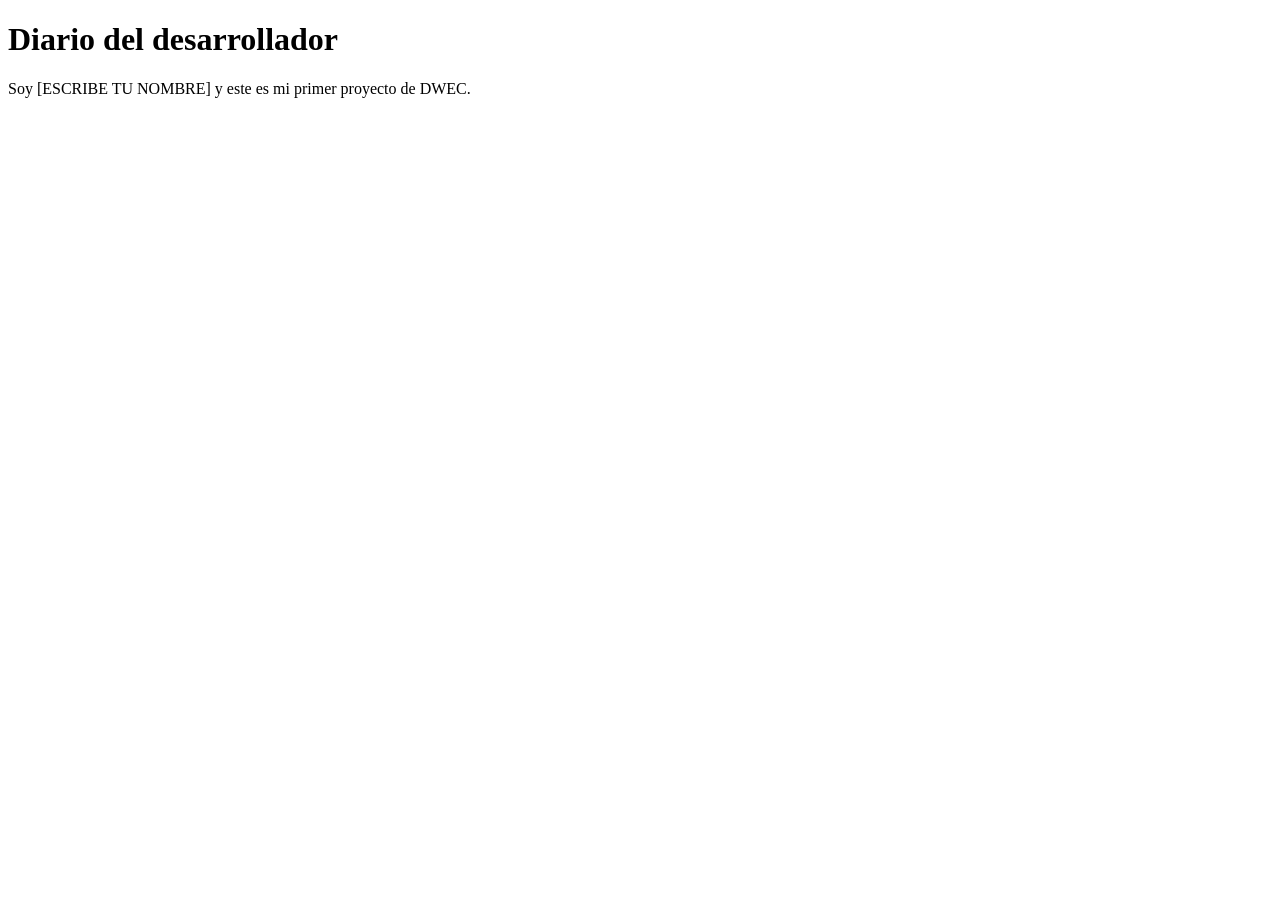
==== index.html @ 860fb2bc "Add initial HTML structure for developer diary" ====
<!DOCTYPE html>
<html lang="es">
<head>
<meta charset="UTF-8">
<meta name="viewport" content="width=device-width, initial-scale=1.0">
<title>Diario del desarrollador</title>
<link rel="stylesheet" href="estilos.css">
</head>
<body>
<h1 id="titulo">Diario del desarrollador</h1>
<p>Soy [ESCRIBE TU NOMBRE] y este es mi primer proyecto de DWEC.</p>
<script src="app.js"></script>
</body>
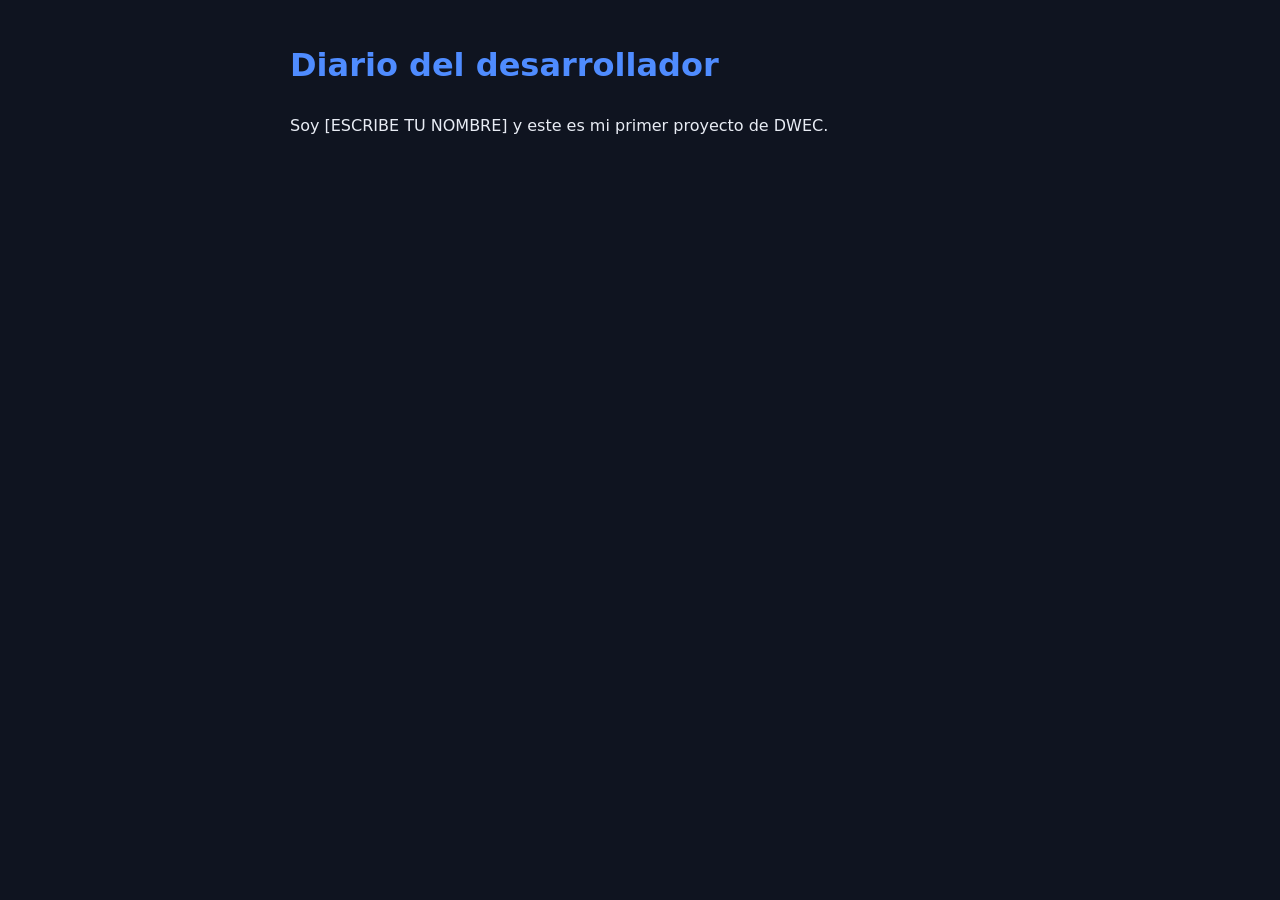
==== commit d8f92117: "Fix HTML structure and add closing tag" ====
--- a/index.html
+++ b/index.html
@@ -11,3 +11,4 @@
 <p>Soy [ESCRIBE TU NOMBRE] y este es mi primer proyecto de DWEC.</p>
 <script src="app.js"></script>
 </body>
+</html>
--- a/estilos.css
+++ b/estilos.css
@@ -0,0 +1,12 @@
+body {
+font-family: "Segoe UI", system-ui, sans-serif;
+background-color: #0f1420;
+color: #e8ecf4;
+max-width: 700px;
+margin: 40px auto;
+padding: 0 20px;
+line-height: 1.6;
+}
+h1 {
+color: #4f8cff;
+}
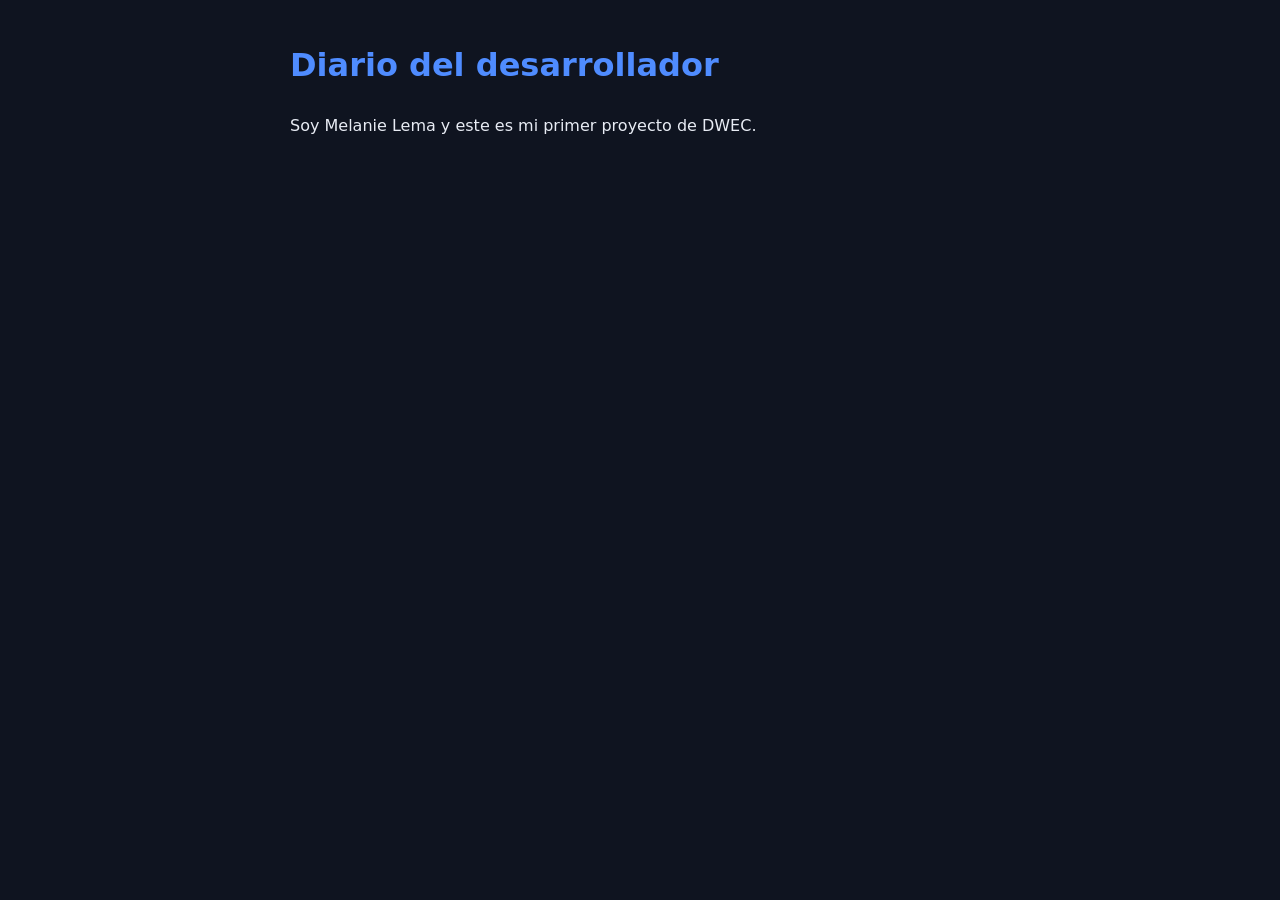
==== commit fb37c236: "cambio" ====
--- a/index.html
+++ b/index.html
@@ -8,7 +8,7 @@
 </head>
 <body>
 <h1 id="titulo">Diario del desarrollador</h1>
-<p>Soy [ESCRIBE TU NOMBRE] y este es mi primer proyecto de DWEC.</p>
+<p>Soy Melanie Lema  y este es mi primer proyecto de DWEC.</p>
 <script src="app.js"></script>
 </body>
 </html>
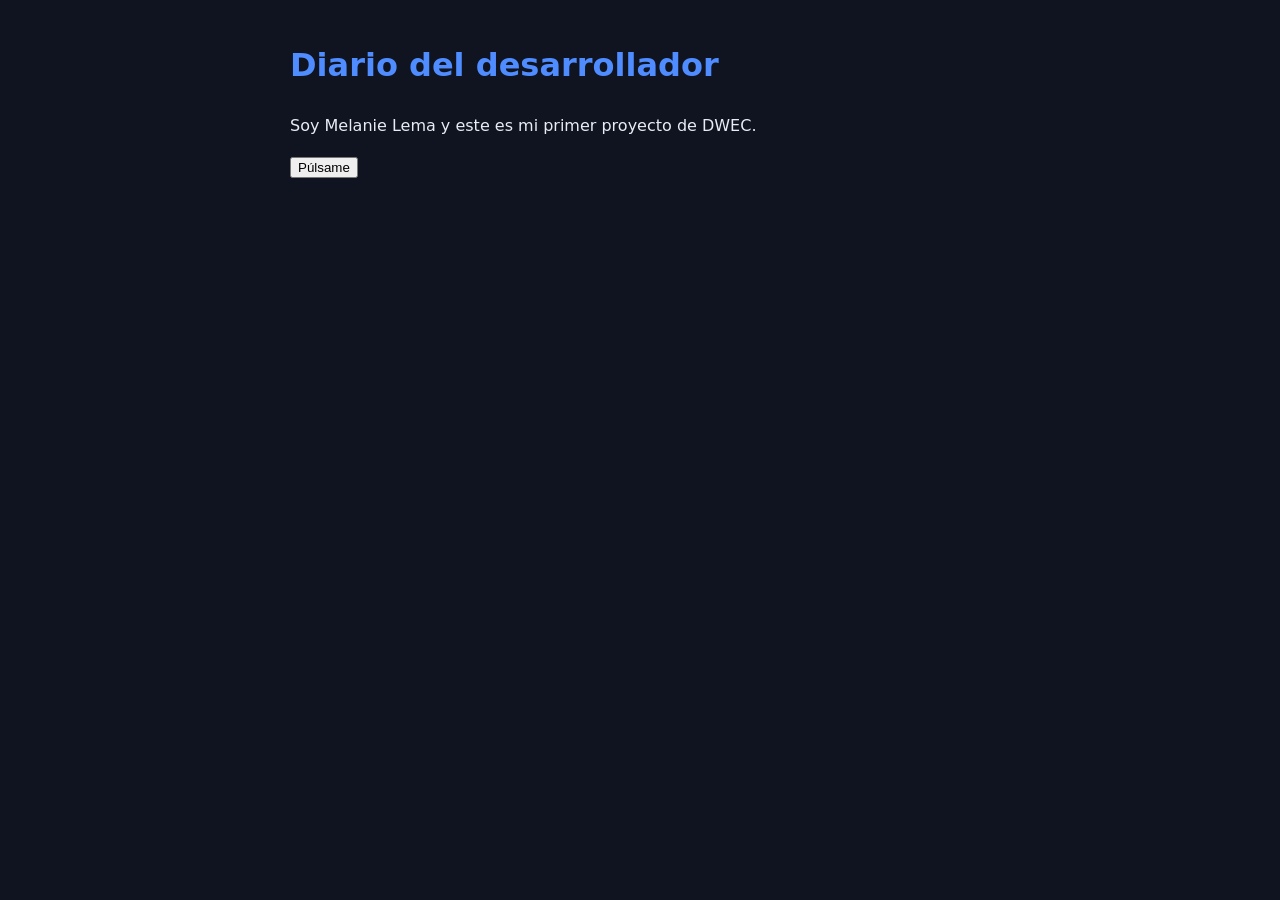
==== commit fd8856b5: "El boton" ====
--- a/index.html
+++ b/index.html
@@ -10,5 +10,6 @@
 <h1 id="titulo">Diario del desarrollador</h1>
 <p>Soy Melanie Lema  y este es mi primer proyecto de DWEC.</p>
 <script src="app.js"></script>
+<button id="miBoton">Púlsame</button>
 </body>
 </html>
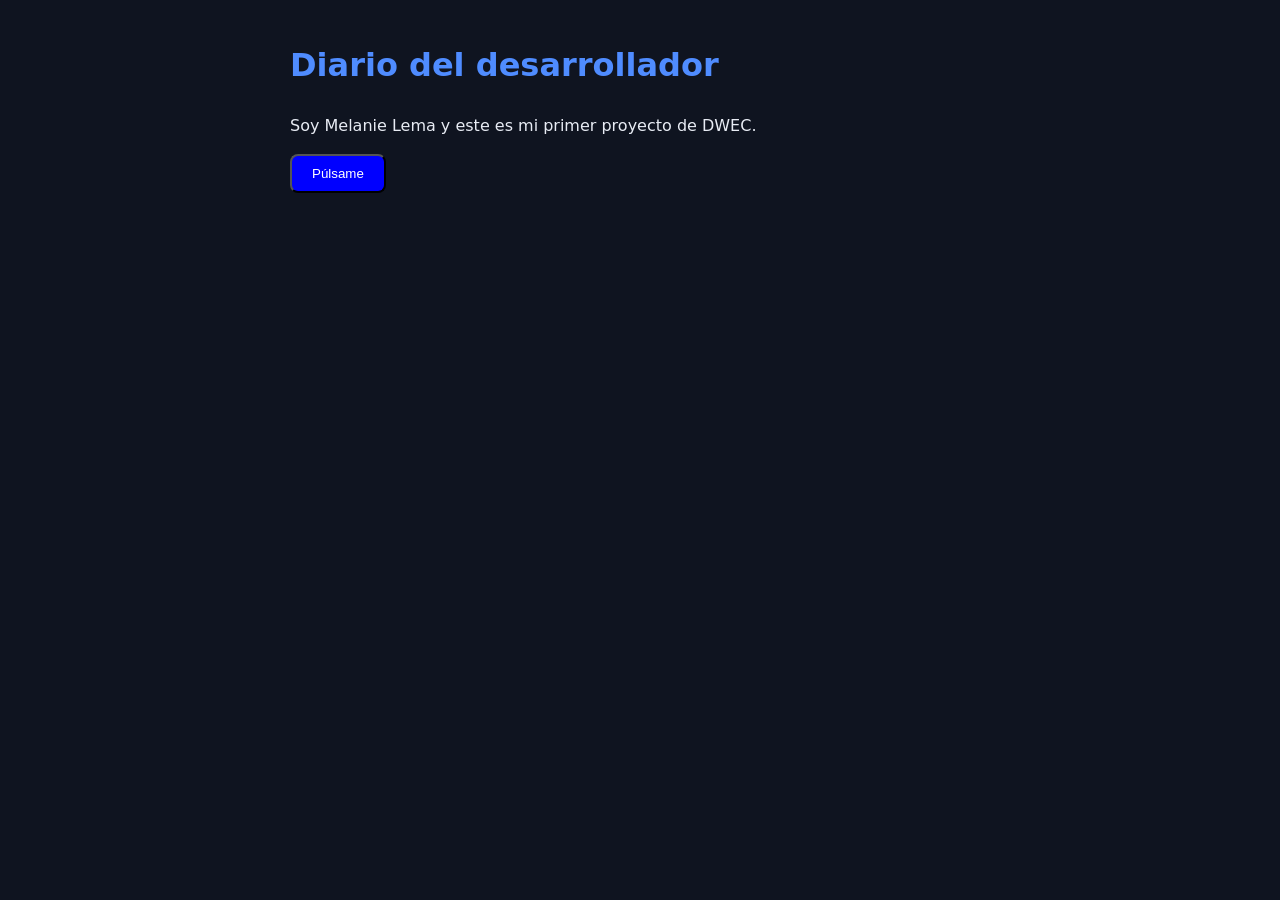
==== commit 51710c5c: "arreglado el pulsador" ====
--- a/index.html
+++ b/index.html
@@ -9,7 +9,8 @@
 <body>
 <h1 id="titulo">Diario del desarrollador</h1>
 <p>Soy Melanie Lema  y este es mi primer proyecto de DWEC.</p>
+<button id="miBoton">Púlsame</button>
+<p id="aviso"></p>
 <script src="app.js"></script>
-<button id="miBoton">Púlsame</button>
 </body>
 </html>
--- a/estilos.css
+++ b/estilos.css
@@ -10,3 +10,14 @@
 h1 {
 color: #4f8cff;
 }
+#miBoton {
+  background-color: blue;
+  color: white;
+  padding: 10px 20px;
+  border-radius: 8px;
+  cursor: pointer;
+}
+
+#miBoton:hover {
+  background-color: darkblue;
+}
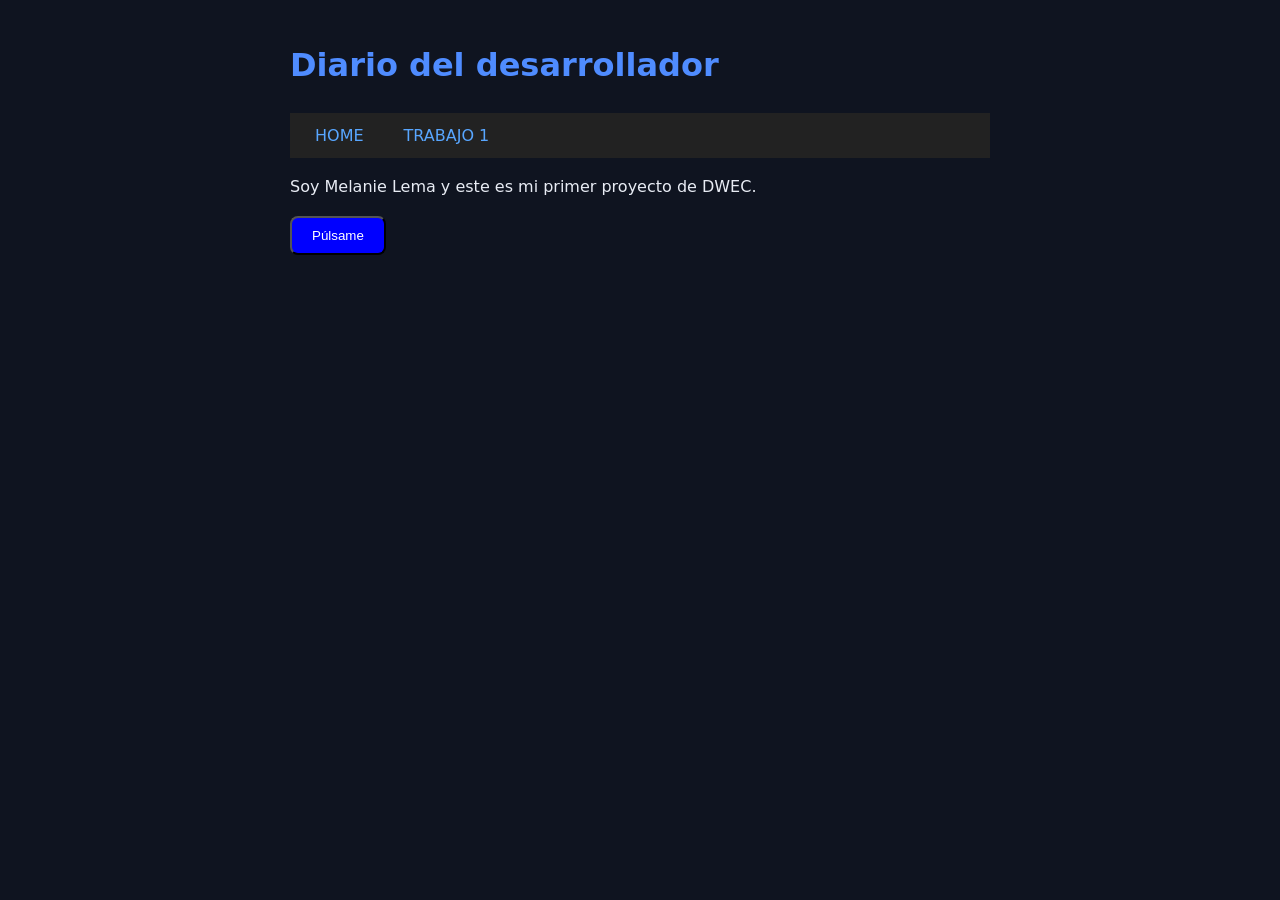
==== commit 5712cf62: "creado el punto 2" ====
--- a/index.html
+++ b/index.html
@@ -8,6 +8,12 @@
 </head>
 <body>
 <h1 id="titulo">Diario del desarrollador</h1>
+<nav id="menu">
+        <ul>
+            <li><a class="enlace-menu" href="index.html">HOME</a></li>
+            <li><a class="enlace-menu" href="trabajo1.html">TRABAJO 1</a></li>
+        </ul>
+    </nav>
 <p>Soy Melanie Lema  y este es mi primer proyecto de DWEC.</p>
 <button id="miBoton">Púlsame</button>
 <p id="aviso"></p>
--- a/estilos.css
+++ b/estilos.css
@@ -21,3 +21,34 @@
 #miBoton:hover {
   background-color: darkblue;
 }
+/* Menú */
+#menu {
+    background-color: #222;
+    padding: 10px;
+}
+
+/* Lista del menú */
+#menu ul {
+    list-style: none;
+    margin: 0;
+    padding: 0;
+    display: flex;
+}
+
+/* Elementos de la lista */
+#menu li {
+    margin-right: 10px;
+}
+
+/* Enlaces del menú */
+#menu .enlace-menu {
+    color: #58a6ff;
+    text-decoration: none;
+    padding: 10px 15px;
+}
+
+/* Cuando pasamos el ratón por encima */
+#menu .enlace-menu:hover {
+    background-color: #58a6ff;
+    color: white;
+}
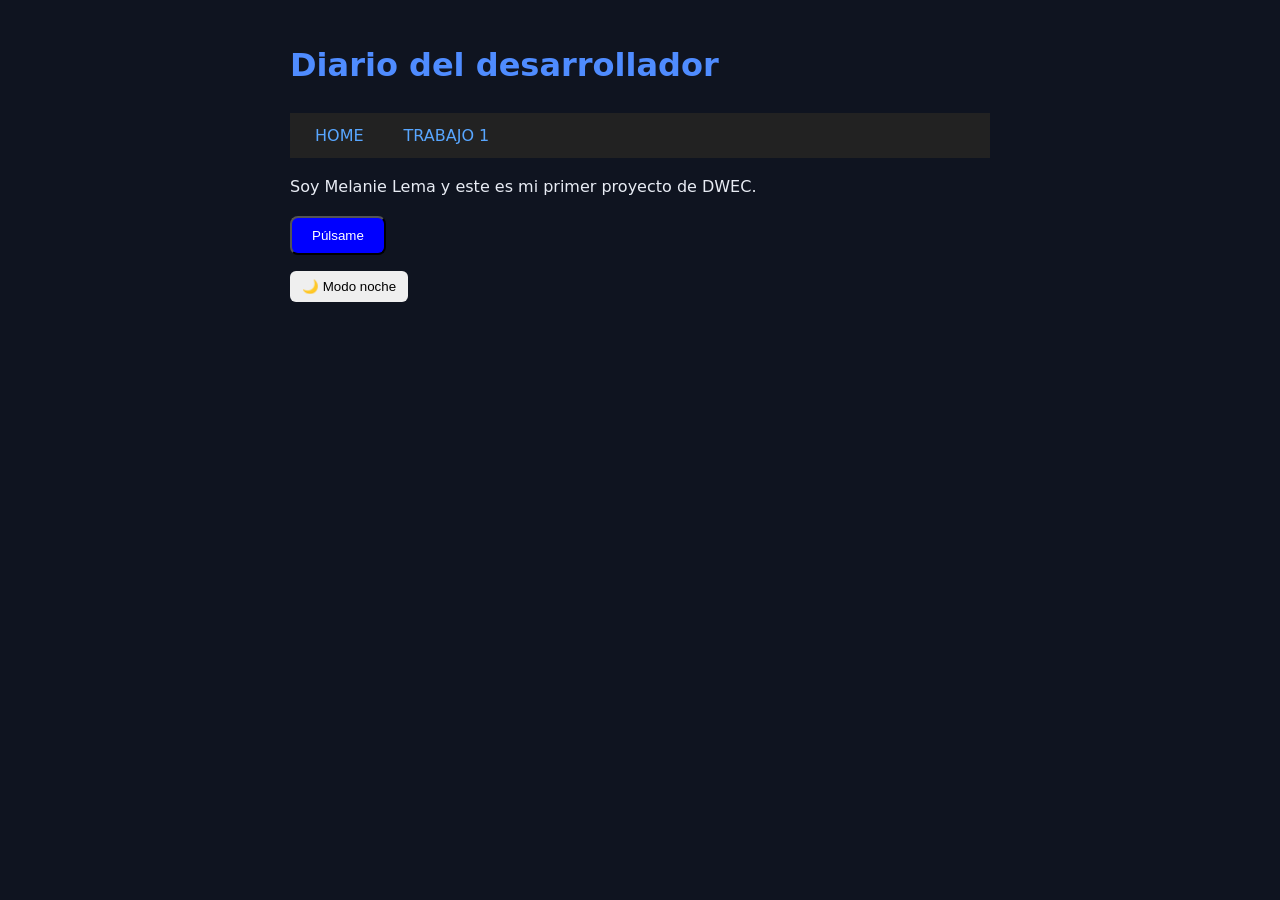
==== commit 12e37444: "uso del onclick" ====
--- a/index.html
+++ b/index.html
@@ -17,6 +17,7 @@
 <p>Soy Melanie Lema  y este es mi primer proyecto de DWEC.</p>
 <button id="miBoton">Púlsame</button>
 <p id="aviso"></p>
+<button id="modonoche">🌙 Modo noche</button>
 <script src="app.js"></script>
 </body>
 </html>
--- a/estilos.css
+++ b/estilos.css
@@ -52,3 +52,23 @@
     background-color: #58a6ff;
     color: white;
 }
+ /* MODO CLARO */
+body.tema-claro {
+    background-color: #ffffff;
+    color: #222222;
+}
+/* Menú en modo claro */
+body.tema-claro #menu {
+    background-color: #f0f0f0;
+}
+/* Enlaces del menú en modo claro */
+body.tema-claro #menu .enlace-menu {
+    color: #222222;
+}
+/* Botón del modo noche */
+#modonoche {
+    padding: 8px 12px;
+    border: none;
+    border-radius: 6px;
+    cursor: pointer;
+}
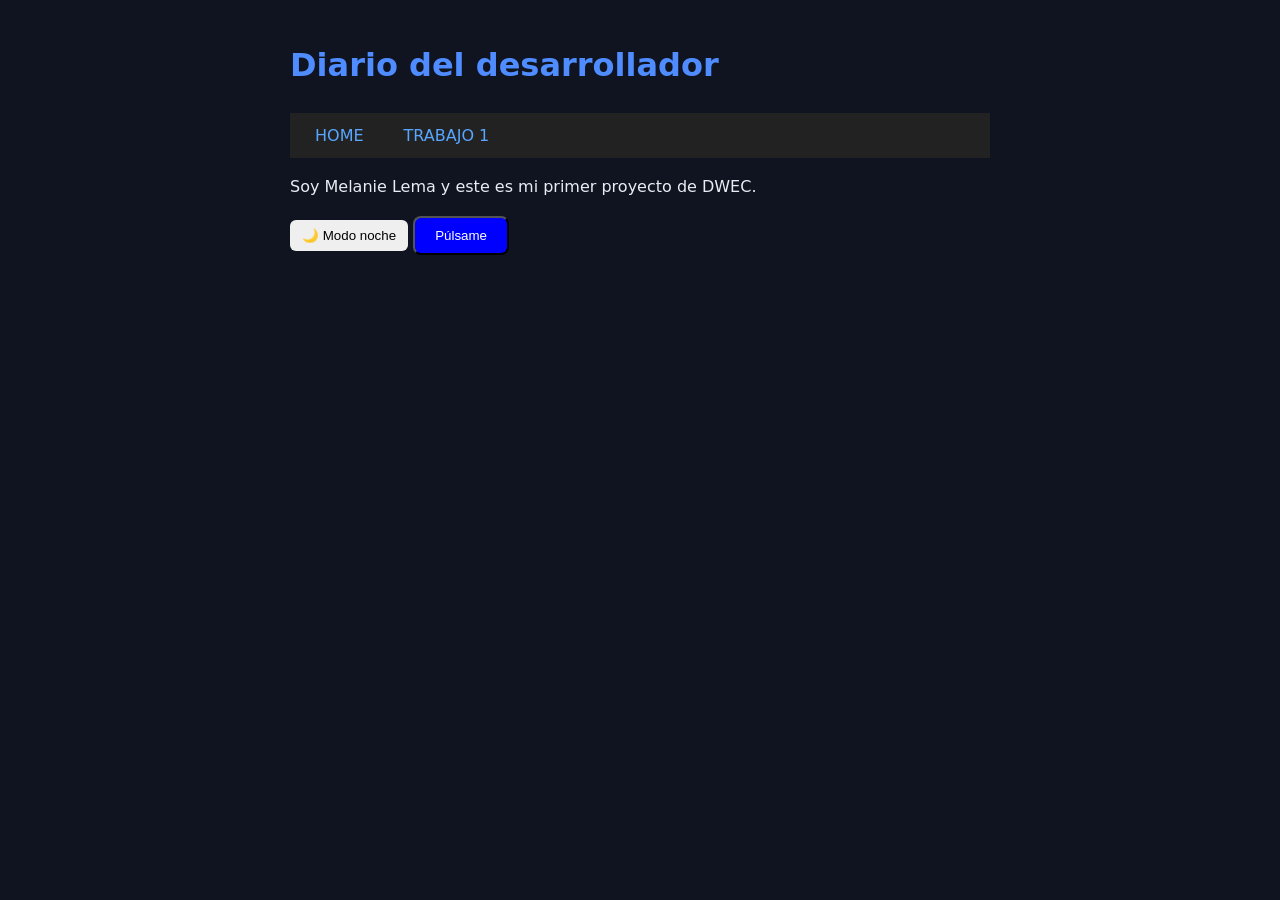
==== commit f90e580e: "cambiado ha has pulsado el boton con una etiqueta sript" ====
--- a/index.html
+++ b/index.html
@@ -15,9 +15,9 @@
         </ul>
     </nav>
 <p>Soy Melanie Lema  y este es mi primer proyecto de DWEC.</p>
+<button id="modonoche">🌙 Modo noche</button>
 <button id="miBoton">Púlsame</button>
 <p id="aviso"></p>
-<button id="modonoche">🌙 Modo noche</button>
 <script src="app.js"></script>
 </body>
 </html>
